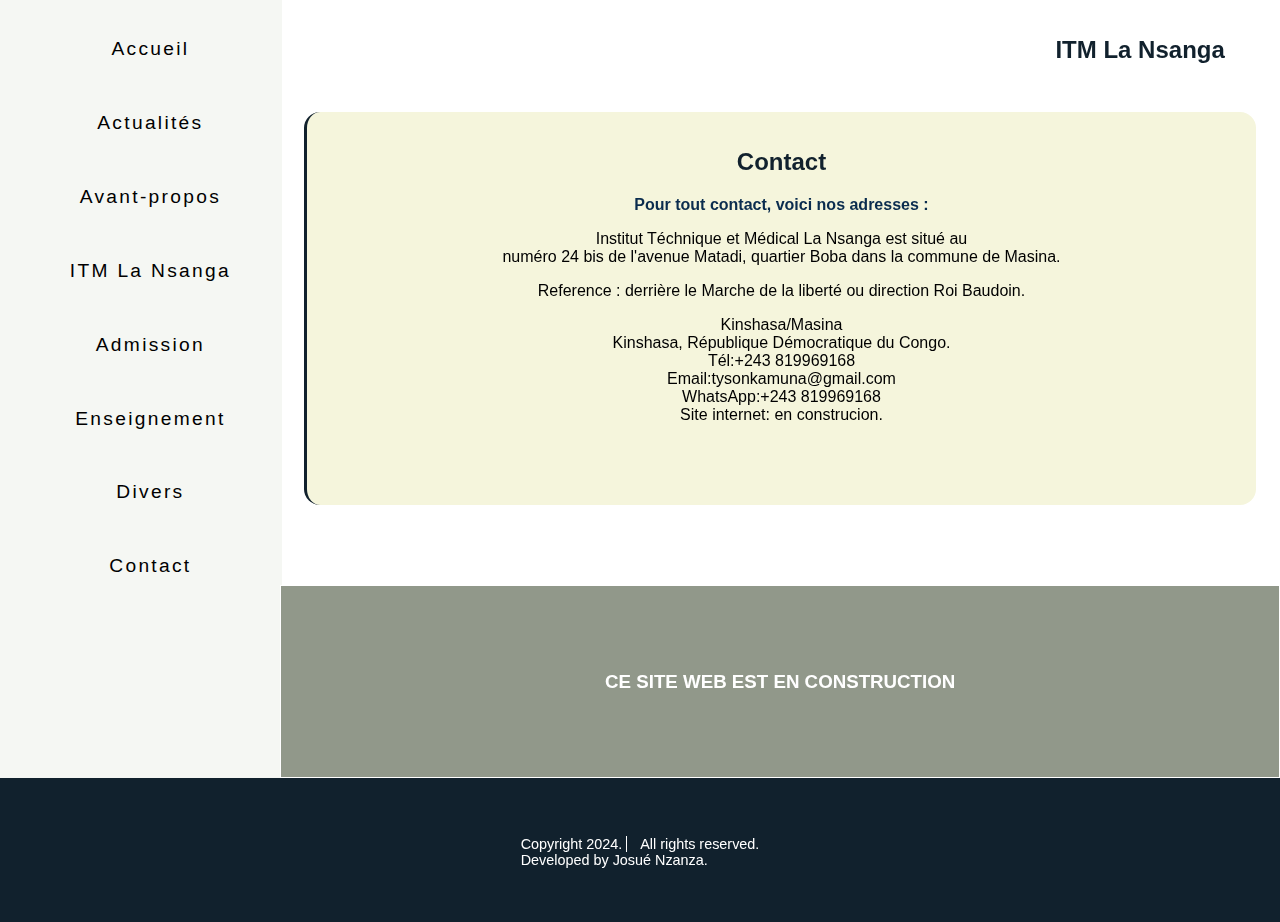
==== contact.html @ c8c15bad "Add files via upload" ====
<!DOCTYPE html>
<html lang="fr">
<head>
    <meta charset="UTF-8">
    <meta name="viewport" content="width=device-width, initial-scale=1.0">
    <meta name="keywords" content="La nsanga, école la Nsanga" />
    <meta name="author" content="Ecole la Nsanga" />
    <title>La Nsanga</title>
    <link rel="stylesheet" href="contact.css">
    <link rel="shortcut icon" href="insigne.jpg" type="image/x-icon">
    <script src="index.js"></script>
</head>
<body>
       <!--The loadingPage-->
    <div id="demo" class="loader"> <p>Chargement..</p></div>
    <header> 
        <div class="myHeader">
            <h2> ITM La Nsanga</h2>
            <img src="menu.png" alt="menu-bars" onclick="openNav()" id="menuBar">
        </div>
        <nav class="slidenav" id="slidenav">
            <a href="index.html">Accueil</a>
            <a href="">Actualités</a>
            <a href="">Avant-propos</a>
            <a href="">ITM La Nsanga</a>
            <a href="">Admission</a>
            <a href="">Enseignement</a>
            <a href="">Divers</a>
            <a href="contact.html">Contact</a>
            <h2> Institut Technique et Médical La Nsanga</h2>
        </nav>
    </header>
    <main id="main">
        <section>
            <div class="contact" >
                <h2>Contact </h2>
                    <p style="font-weight: bolder; color: rgb(10, 44, 78);">Pour tout contact, voici nos adresses :

                    </p>
                    <p>Institut Téchnique et Médical La Nsanga 
                     est situé au <br>numéro 24 bis de l'avenue Matadi, quartier Boba dans la commune de Masina.</p>
                    <p>
                        Reference : derrière le Marche de la liberté ou direction Roi Baudoin.
                    </p>
                <p>
                    Kinshasa/Masina <br>
                    Kinshasa, République Démocratique du Congo. <br>
                        
                    Tél:+243 819969168 <br>
                    Email:tysonkamuna@gmail.com <br>
                    WhatsApp:+243 819969168 <br>
                    Site internet: en construcion. <br>  
                </p>
            </div>
        </section> 
        <div class="containersecond">
            <h3>CE SITE WEB EST EN CONSTRUCTION</h3> 
        </div>
    </main>
    <footer class="footer">
        <div>
           <p>Copyright 2024.
              <span>All rights reserved.</span> <br>
              Developed by Josué Nzanza.
            </p>
        </div>
    </footer>
</body>
</html>
---- contact.css ----
/*Mobile First(320px) */
html{
    scroll-behavior: smooth;
} 
body{
    margin: 0;
    font-family:sans-serif;
}
.loader{
    text-align: center;
    background-color: white;
    padding-top: 14em;
    z-index: 100;
    padding-bottom: 19em;
    height: 100%;
    width: 100%;
    top: 0;
    position: fixed;
}
.loader p{
    font-size: 1.5em;
    font-weight: bold;
    font-family: sans-serif;
   color:#11212D; 
}
.myHeader{
    display: flex;
    top: 0;
    height: 4.5rem;
    width: 100%;
    box-shadow: 0 0em 0.7em 0em rgba(0, 0, 0, 0);
    background-color: rgb(255, 255, 255);
    position: fixed;
    white-space: nowrap; 
}
.myHeader img{
    margin-top: 1.2em;
    margin-left: 4.5em;
    height: 2em;
    width: 2;
}
.myHeader h2{
    padding-left:1.5rem ;
    font-family: 'Segoe UI', Tahoma, Geneva, Verdana, sans-serif; 
    color: #11212D;   
}
.slidenav{
    height: 0%;
    width: 100%;
    position: fixed;
    z-index: 1;
    margin-top: -2.1em;
    left: 0;
    background-color: rgb(255, 255, 255);
    overflow-y: hidden ;
    padding-top:0em ;
    transition:0.4s ; 
}
.slidenav img{
    margin-left: 16.5em;
    height: 2.1em;
    margin-top: 1.1em;
    width: 2.1;
    z-index: 1;
}
.slidenav a{
    text-align: center;
    padding-top: 0.7em;
    padding-bottom: 0.7em;
    text-decoration: none;
    font-size:1.2em ;
    color:rgb(0, 0, 0);
    display: block; 
    white-space: nowrap;
    transition: 0.5s;
}
 .slidenav a:hover{
    color:rgb(67, 67, 58);
 }
 .slidenav h2{
    display: none;   
}
.containersecond{
    background-color: #91988A;
    color: white;
    padding-top: 4.1em;
    padding-bottom: 4.1em;
    margin-top: 5em;
    margin-bottom: 0rem;
    text-align: center;
    border-style: solid;
    border-width: 0.01em;
    font-size: 1em;
}
containersecond h3{
    padding: 0.5rem 1em;
}
.contact{
    background:beige;
    color: rgb(0, 0, 0);
    padding-top: 1em;
    padding-bottom: 4.1em;
    padding-left: 1.5em;
    padding-right: 1.5em;
    margin-top: 6.5em;
    margin-bottom:0em;
    margin-left: 1.5em;
    margin-right: 1.5em;
    text-align: center;
    font-size: 1em;
    border-radius: 1em;
    border-style: solid;
    border-width:0 0  0 0.2em  ;
    border-color: #11212D;
    z-index: 1;
}
.contact h2{
   
    font-family: 'Segoe UI', Tahoma, Geneva, Verdana, sans-serif;
    color: #11212D;
    font-weight: bolder;
}
.footer{
    background-color:#11212D;
    color: white;
    font-size:0.9rem;
    height:30%;
    width: 100%;
    bottom: 0;
    display: flex;
    justify-content: center;
}

.footer span{
    border-style: solid ;
    border-width:0 0 0 0.1em ;
    padding-left: 0.9em;
}
/*Mobile First(360px) */
@media (min-width:360px) {
    .myHeader img{
       margin-left:7em; 
    }
    .slidenav img{
        margin-left: 19em;
    }
    .slidenav a{
        padding-top: 1em;
        font-size:1.5rem;
    }
}
/*Mobile First(375px) */
@media (min-width:375px) {
    .myHeader img{
        margin-left:7.5em;
    }
    .slidenav img{
        margin-left: 19.5em;
    }
    .slidenav a{
        padding-top: 1em;
    }
}
/* Mobile First (425px) */
@media (min-width:425px) {

    .myHeader img{
        margin-left:11em;
    }
    .slidenav img{
        margin-left: 23em;
    }
}
/* Mobile First (425px) */
@media (min-width:520px) {
    .loader{
        padding-top: 18em;
    }
    .myHeader img{
        margin-left:17em;
    }
    .slidenav img{
        margin-left: 29em;
    }
}
/* Mobile First (600px)*/ 
@media (min-width:600px) {
    .loader{
        padding-top: 20em;
    }
    .myHeader img{
      
        margin-left:22em;
    }
    .slidenav img{
        margin-left: 34em;
    }
}
/* Mobile First (659px)*/ 
@media (min-width:659px) {
    .loader{
      
        padding-top: 25em;
    }
    .myHeader img{
        margin-left:25em;
    }
    .slidenav img{
        margin-left: 37em;
    }
}
/* Tablet Screen */
@media (min-width:768px) {
    .loader{
        padding-top: 30em;
    }
    .myHeader img{
        margin-left:30.5em;
        height: 2.5em;
        width: 2.5;   
    }
    .slidenav img{
        margin-left: 42.7em;
        height: 2.5em;
        width: 2.5;
    }
    .slidenav a{
        text-align: center;
        padding-top: 1.5em;
        text-decoration: none;
        font-size:1.7em ;
        letter-spacing: 0.12em;
    }
    .slidenav h2{
        display: block;
        border-style: solid;
        border-width: 0 0 0.1em 0;
        padding-top: 5em;
        padding-bottom: 0.5em;
        text-align: center;
        margin: 1.5em;
        font-style: normal;
        font-size: 1.5em;
    }    
}
/* Mobile First (999px)*/ 
@media (min-width:999px) {

    .loader{
        padding-top: 15em;
        font-size: 1em;
    }
    .slidenav{
        height: 100%;
        width: 24%;
        background-color: #f5f7f3;
        display: flex;
        flex-direction: column;
        overflow-y: visible;
        z-index: -1;
        white-space: nowrap;
        padding-top:5em ;
        position: fixed;
        margin-left: 0em; 
    }
    .slidenav a{
        text-align: center;
        padding-top: 3em;
        padding-left: 1em;
        font-size:1em ;
        display: inline-block; 
        transition:0.7s ;  
    }
    .slidenav img{
        display: none;
    }
    .slidenav h2{
        display: none;
    }
    .myHeader{
        height: 7em;
        z-index: 100;
        box-shadow: 0 0 0.5rem 0rem rgba(0, 0, 0, 0.45);
    }
    .myHeader img{
      display: none;
    }
    .myHeader h2{
        display: block;
        background-color: #91988A;
        margin-top: 0;
        padding-top: 1.5em;
        padding-bottom: 3.2em;
        padding-right: 1.5em;
        padding-left: 1.5em;
    }
    .containersecond{
  
        width: 76%;
        margin-left: 15em;
        margin-bottom: 0em;
    }
    .containersecond h3{
        padding-left: 2em;
        padding-right: 2em;
    }
    .footer{
       display: flex;
        height:10em;   
    }
    .footer P{
        padding-top: 3em;
    }
}
/* Computer Screen*/
@media (min-width:1024px){

    .loader{
        padding-top: 15em;
        font-size: 1em;
        z-index: 100;
    }
    .slidenav{
        height: 100%;
        width: 27.5%;
        background-color: #f5f7f3;
        display: flex;
        flex-direction: column;
        overflow-y: visible;
        z-index: -1;
        padding-top:5em ;
        position: fixed;
        margin-left: 0em; 
        margin-top: -12em;
    }
    .slidenav a{
        text-align: center;
        padding-top: 2em;
        padding-left: 1em;
        font-size:1.2em ;
        display: inline-block; 
        transition:0.7s ;  
    }
   
    .myHeader{
        height: 7em;
        z-index: 1;
        justify-content: flex-end;
        display: flex;
        background: none;
        box-shadow: none;
    }
 
    .myHeader h2{
        display: block;
        background: none;
        margin-top: 0;
        padding-top: 1.5em;
        padding-bottom: 3.2em;
        padding-right: 2.3em;
        padding-left: 2.5em;
    }
    .containersecond{
        width: 73%;
        margin-left: 17.5em;
    }
    .contact{
        margin-left: 20em;
        margin-top: 7em;
     
    .footer{
       display: flex;
        height:10em;
    }
    .footer P{
        padding-top: 3em;
    }
}
/* Computer Screen*/
@media (min-width:1280px){
    .loader{
        z-index: 100;
        padding-top: 20em;
    }
    .myHeader{
        justify-content: flex-end;
        box-shadow: none;
        background: none;
    }
    .myHeader h2{
        background-color:none;
    }
    .slidenav{
        width: 22%;
        margin-top: -12em;
       
    }
    .containersecond{
        width: 78%;
        margin-left: 17.5em;
    }
    .contact{
       margin-left: 19em;
    }
}
/* Computer Screen */
@media (min-width:1920px){
    .loader{
        padding-top: 15em;
        font-size: 1em;
    }
    .slidenav{
        width: 14.6%;
    }
    .contact{
       width: 60%;
       margin-left: 31em;
     }
    .containersecond{
        width: 85.3%;
    }
}

}
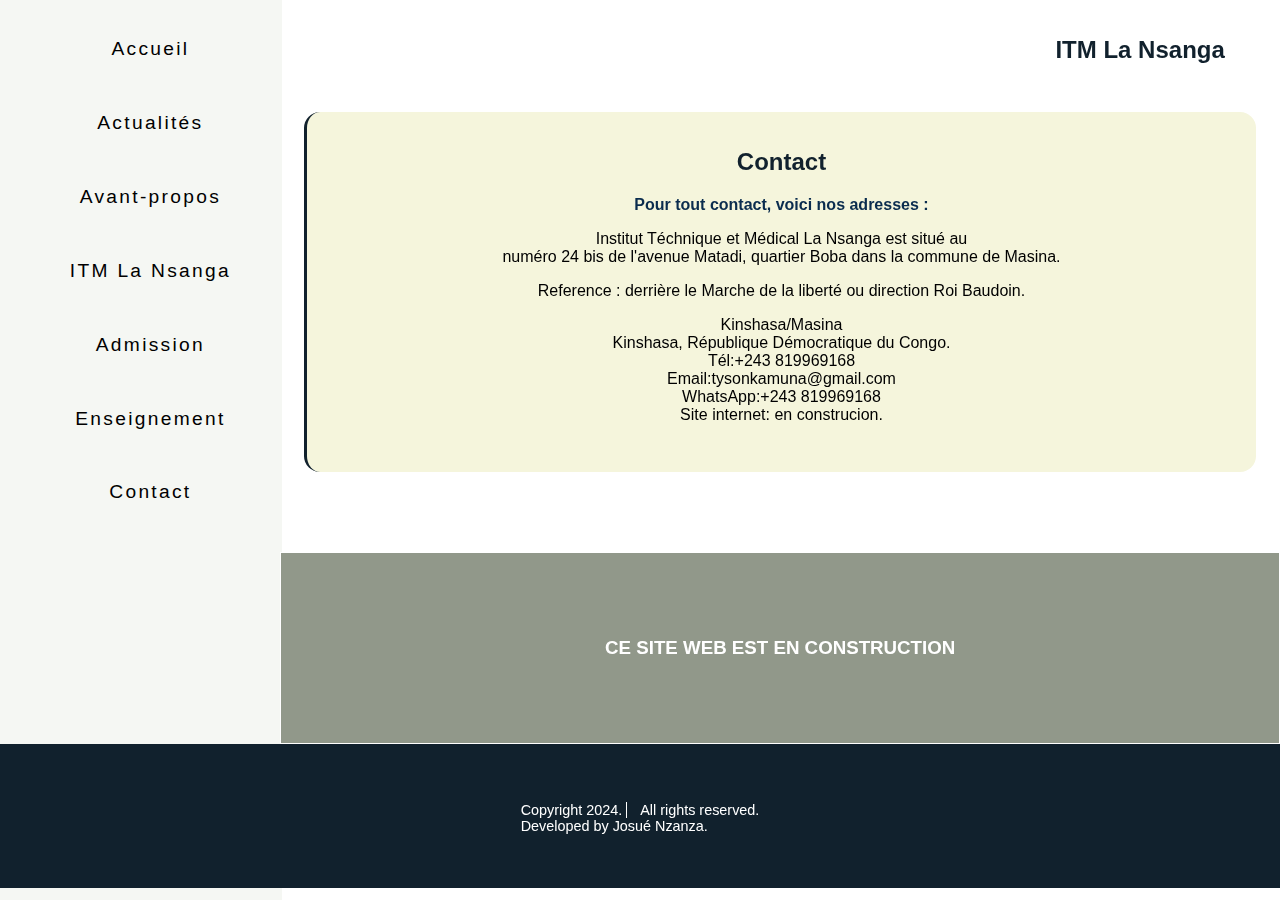
==== commit e5a91e42: "Update contact.html" ====
--- a/contact.html
+++ b/contact.html
@@ -25,7 +25,6 @@
             <a href="">ITM La Nsanga</a>
             <a href="">Admission</a>
             <a href="">Enseignement</a>
-            <a href="">Divers</a>
             <a href="contact.html">Contact</a>
             <h2> Institut Technique et Médical La Nsanga</h2>
         </nav>
@@ -66,4 +65,4 @@
         </div>
     </footer>
 </body>
-</html>+</html>
--- a/contact.css
+++ b/contact.css
@@ -99,7 +99,7 @@
     background:beige;
     color: rgb(0, 0, 0);
     padding-top: 1em;
-    padding-bottom: 4.1em;
+    padding-bottom: 2em;
     padding-left: 1.5em;
     padding-right: 1.5em;
     margin-top: 6.5em;
